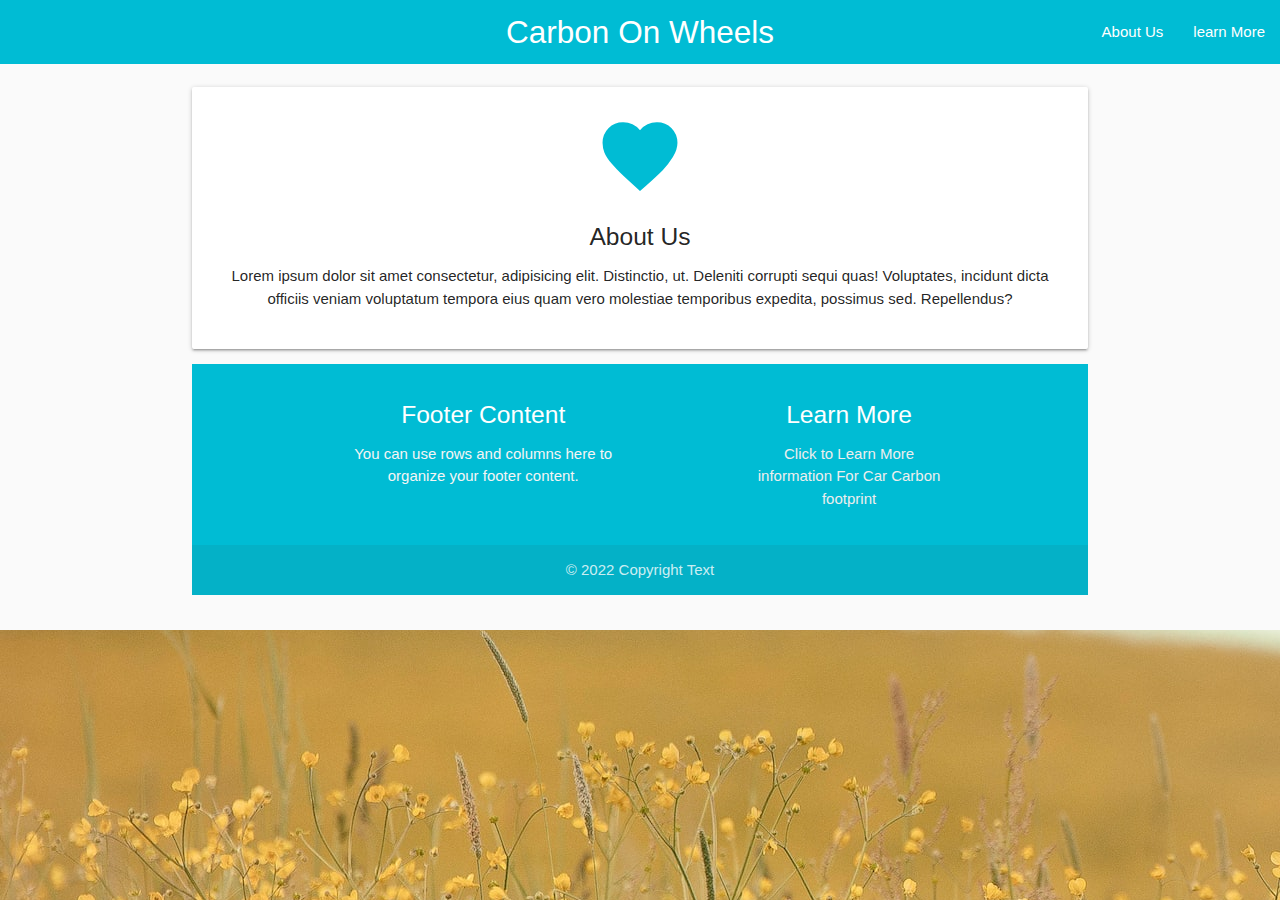
==== aboutus.html @ c2663a7e "aboutus.html" ====
<!DOCTYPE html>
<html lang="en">
<head>
    <meta charset="UTF-8">
    <meta http-equiv="X-UA-Compatible" content="IE=edge">
    <meta name="viewport" content="width=device-width, initial-scale=1.0">
    <title>carbon on the wheels</title>
    <link href="https://fonts.googleapis.com/icon?family=Material+Icons" rel="stylesheet">
    <link rel="stylesheet" href="https://cdnjs.cloudflare.com/ajax/libs/materialize/1.0.0/css/materialize.min.css">
    <link rel="stylesheet" href="assets/style.css">
</head>
<nav>
    <div class="nav-wrapper cyan">
      <a href="#!" class="brand-logo center">Carbon On Wheels</a>
      <ul class="right hide-on-med-and-down">
        <li><a href="index.html">About Us</a></li>
        <li><a href="index.html">learn More</a></li>
      </ul>
    </div>
  </nav>

  <section class="section section-icons grey lighten-5 center">
    <div class="container">
      <div class="row">
        <div class=".col.s12.m4">
          <div class="card-panel">
          <i class="material-icons large cyan-text">favorite</i>
          <h5>About Us</h5>
          <p>Lorem ipsum dolor sit amet consectetur, adipisicing elit. Distinctio, ut. Deleniti corrupti sequi quas! Voluptates, incidunt dicta officiis veniam voluptatum tempora eius quam vero molestiae temporibus expedita, possimus sed. Repellendus?</p>
          </div> 
        </div>
 
<footer class="page-footer cyan">
   <div class="container">
        <div class="row">
          <div class="col l6 s12">
                  <h5 class="white-text">Footer Content</h5>
                  <p class="grey-text text-lighten-4">You can use rows and columns here to organize your footer content.</p>
                </div>
                <div class="col l4 offset-l2 s12">
                  <h5 class="white-text">Learn More</h5>
                  <ul>
                   
                    <li><a class="grey-text text-lighten-3" href="https://www.epa.gov/greenvehicles/greenhouse-gas-emissions-typical-passenger-vehicle#:~:text=typical%20passenger%20vehicle%3F-,A%20typical%20passenger%20vehicle%20emits%20about%204.6%20metric%20tons%20of,8%2C887%20grams%20of%20CO2." target="_blank"> Click to Learn  More information For Car Carbon footprint </a></li>
                  </ul>
                </div>
              </div>
            </div>
            <div class="footer-copyright">
              <div class="container">
              © 2022 Copyright Text
              </div>
            </div>
          </footer>
---- assets/style.css ----
#nav-wrapper{
     font-size: 600px;
}

body {
    background-image: url(silvestri-matteo-6-C0VRsagUw-unsplash.jpg);
    background-color: #cccccc;
   }


header {
    font-size: xx-large;
}

#cssHook {
    font-size: 25px;
    font-weight: bolder;
    color: black;
}
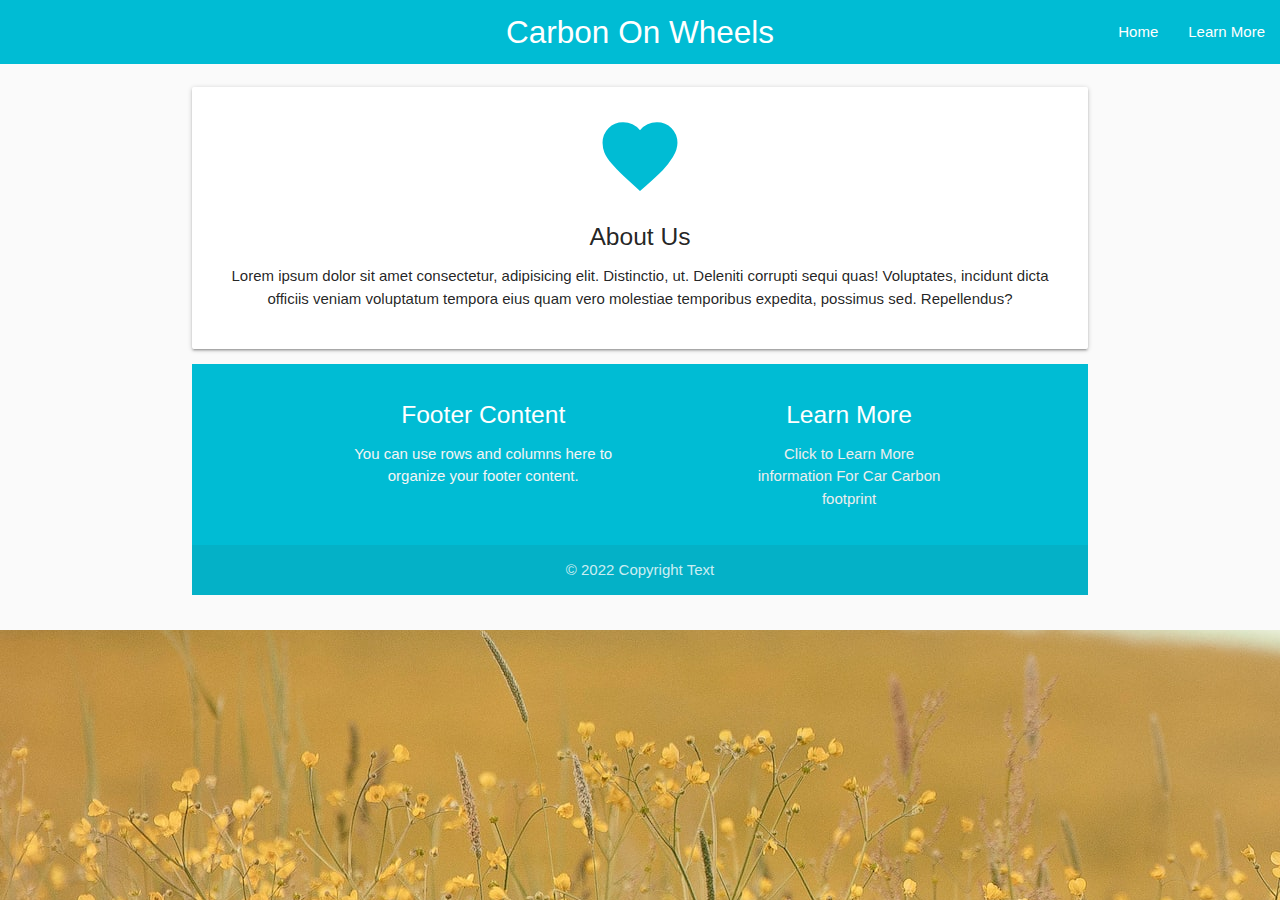
==== commit 2ce30659: "nav-bar-change" ====
--- a/aboutus.html
+++ b/aboutus.html
@@ -13,8 +13,8 @@
     <div class="nav-wrapper cyan">
       <a href="#!" class="brand-logo center">Carbon On Wheels</a>
       <ul class="right hide-on-med-and-down">
-        <li><a href="index.html">About Us</a></li>
-        <li><a href="index.html">learn More</a></li>
+        <li><a href="index.html">Home</a></li>
+        <li><a href="https://www.capitalone.com/cars/learn/finding-the-right-car/the-most-environmentally-efficient-nonhybridcars-you-can-buy-today/1051" target="_blank">Learn More</a></li>
       </ul>
     </div>
   </nav>
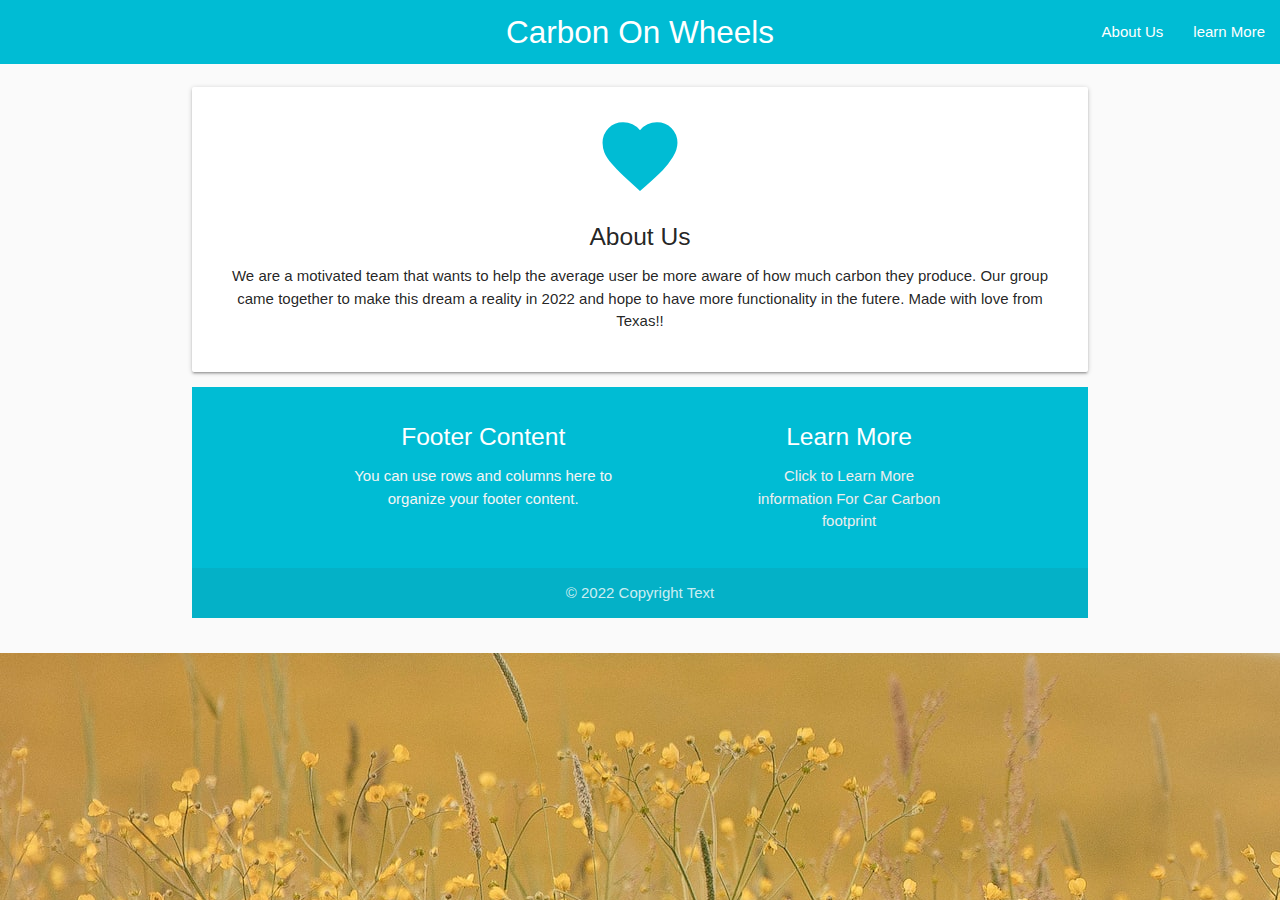
==== commit d27919cb: "added all filler text" ====
--- a/aboutus.html
+++ b/aboutus.html
@@ -13,8 +13,8 @@
     <div class="nav-wrapper cyan">
       <a href="#!" class="brand-logo center">Carbon On Wheels</a>
       <ul class="right hide-on-med-and-down">
-        <li><a href="index.html">Home</a></li>
-        <li><a href="https://www.capitalone.com/cars/learn/finding-the-right-car/the-most-environmentally-efficient-nonhybridcars-you-can-buy-today/1051" target="_blank">Learn More</a></li>
+        <li><a href="index.html">About Us</a></li>
+        <li><a href="https://www.capitalone.com/cars/learn/finding-the-right-car/the-most-environmentally-efficient-nonhybridcars-you-can-buy-today/1051" target="_blank">learn More</a></li>
       </ul>
     </div>
   </nav>
@@ -26,7 +26,7 @@
           <div class="card-panel">
           <i class="material-icons large cyan-text">favorite</i>
           <h5>About Us</h5>
-          <p>Lorem ipsum dolor sit amet consectetur, adipisicing elit. Distinctio, ut. Deleniti corrupti sequi quas! Voluptates, incidunt dicta officiis veniam voluptatum tempora eius quam vero molestiae temporibus expedita, possimus sed. Repellendus?</p>
+          <p> We are a motivated team that wants to help the average user be more aware of how much carbon they produce.  Our group came together to make this dream a reality in 2022 and hope to have more functionality in the futere. Made with love from Texas!! </p>
           </div> 
         </div>
  
--- a/assets/style.css
+++ b/assets/style.css
@@ -16,4 +16,7 @@
     font-size: 25px;
     font-weight: bolder;
     color: black;
-}+}
+
+
+
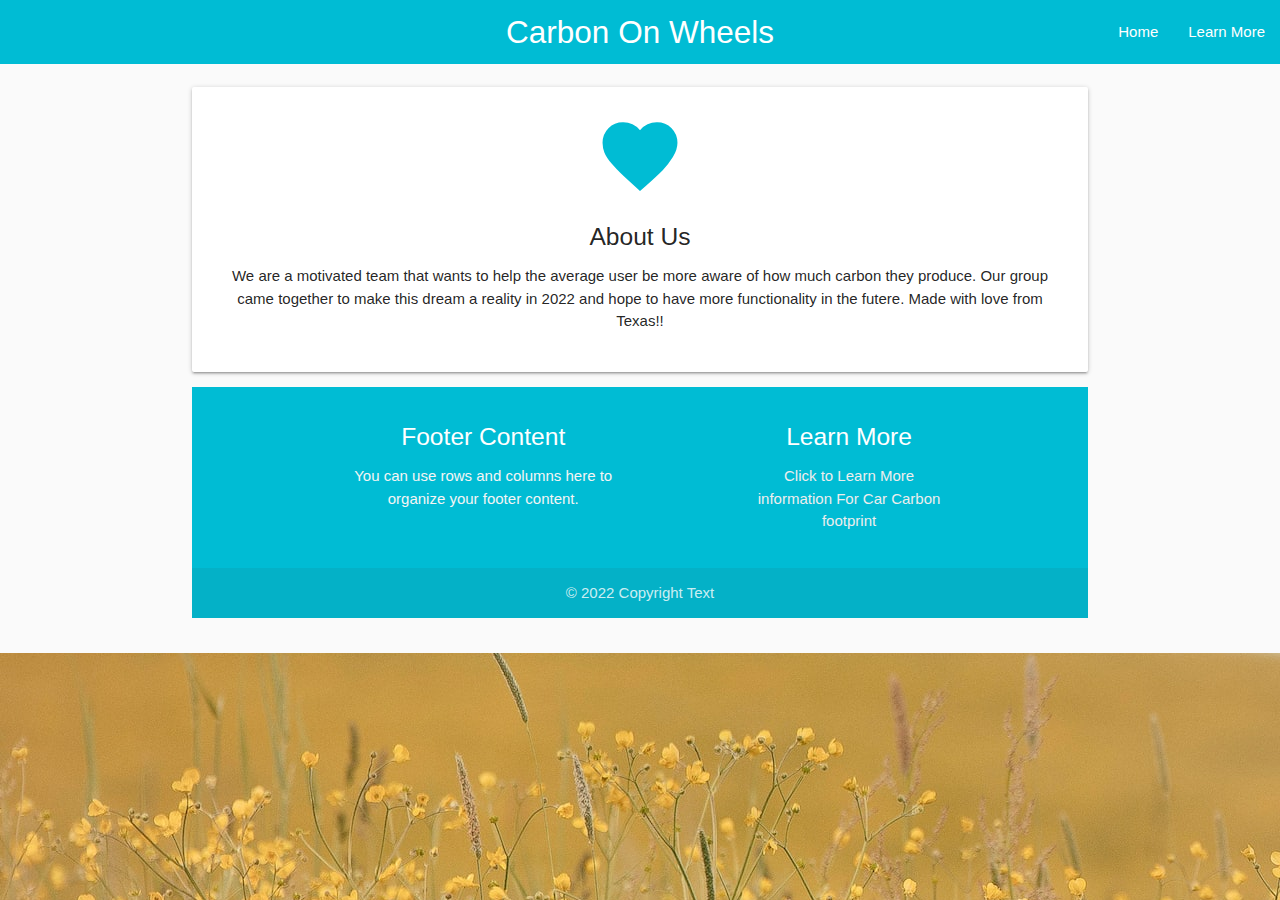
==== commit 94c0ac8b: "Merge branch 'main' of github.com:capriciouscalzone/Carbon_Footprint_Project_1" ====
--- a/aboutus.html
+++ b/aboutus.html
@@ -13,8 +13,8 @@
     <div class="nav-wrapper cyan">
       <a href="#!" class="brand-logo center">Carbon On Wheels</a>
       <ul class="right hide-on-med-and-down">
-        <li><a href="index.html">About Us</a></li>
-        <li><a href="https://www.capitalone.com/cars/learn/finding-the-right-car/the-most-environmentally-efficient-nonhybridcars-you-can-buy-today/1051" target="_blank">learn More</a></li>
+        <li><a href="index.html">Home</a></li>
+        <li><a href="https://www.capitalone.com/cars/learn/finding-the-right-car/the-most-environmentally-efficient-nonhybridcars-you-can-buy-today/1051" target="_blank">Learn More</a></li>
       </ul>
     </div>
   </nav>
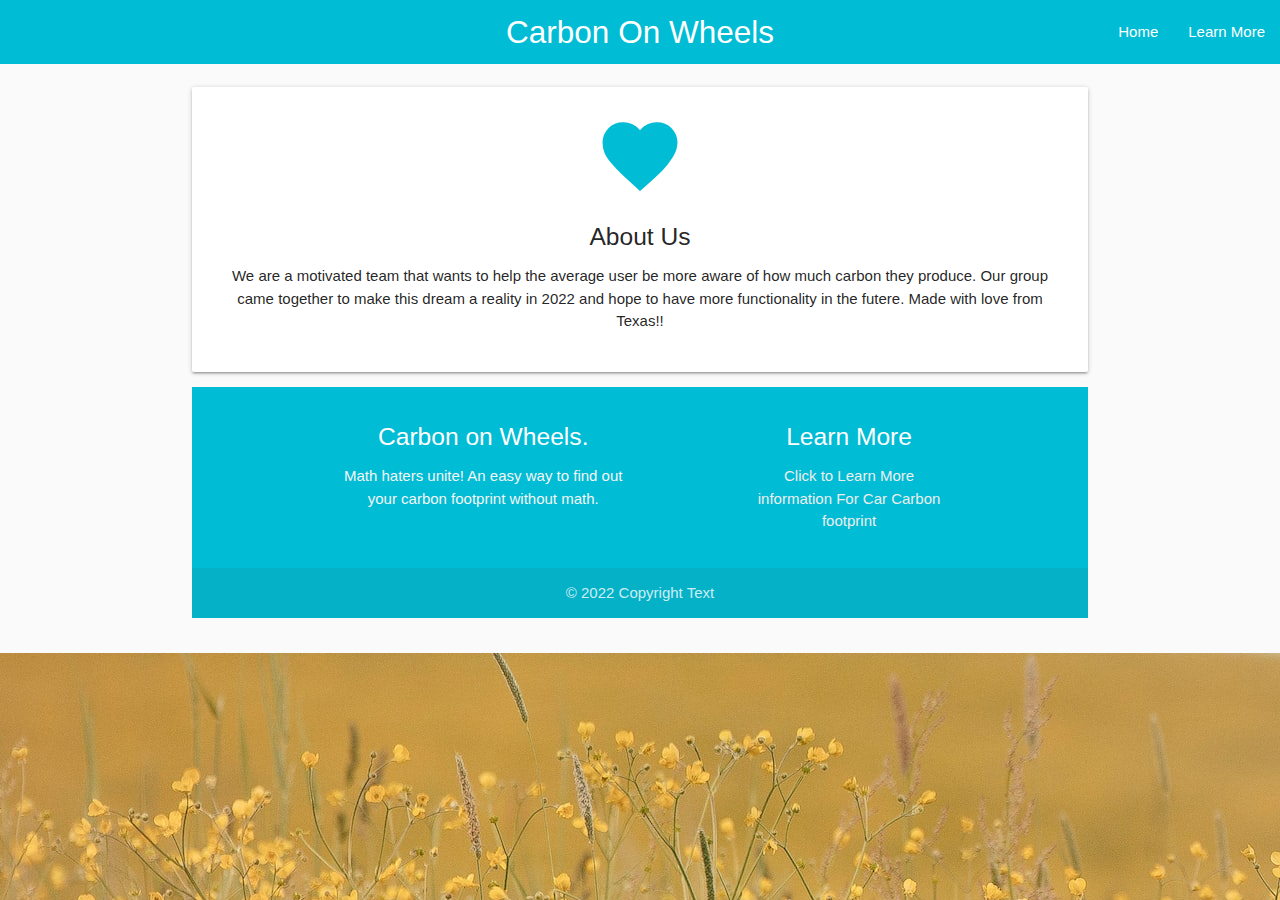
==== commit 23967221: "changed footer text" ====
--- a/aboutus.html
+++ b/aboutus.html
@@ -34,8 +34,8 @@
    <div class="container">
         <div class="row">
           <div class="col l6 s12">
-                  <h5 class="white-text">Footer Content</h5>
-                  <p class="grey-text text-lighten-4">You can use rows and columns here to organize your footer content.</p>
+                  <h5 class="white-text">Carbon on Wheels.</h5>
+                  <p class="grey-text text-lighten-4">Math haters unite! An easy way to find out your carbon footprint without math.</p>
                 </div>
                 <div class="col l4 offset-l2 s12">
                   <h5 class="white-text">Learn More</h5>
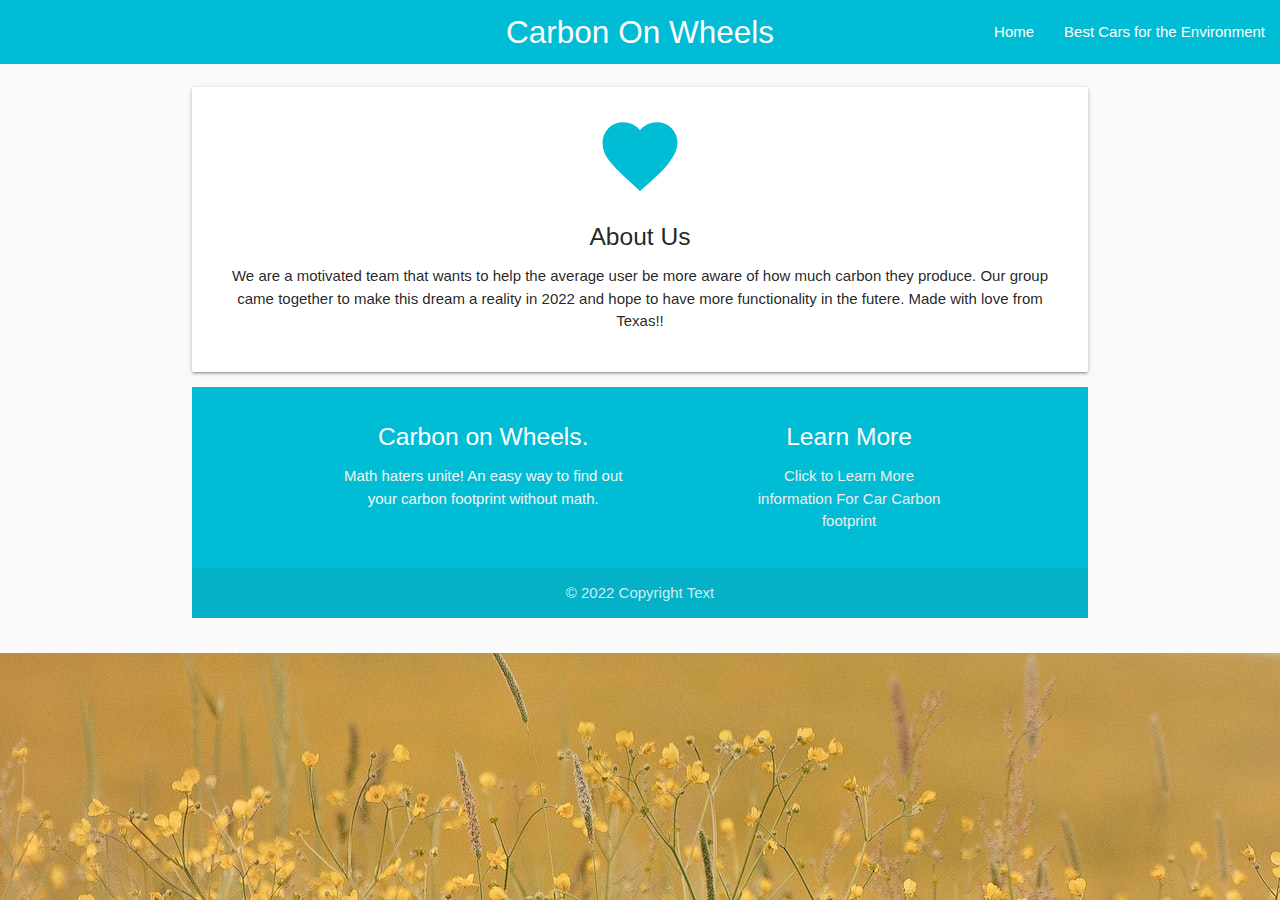
==== commit 1ed38cb3: "fixed best car link" ====
--- a/aboutus.html
+++ b/aboutus.html
@@ -14,7 +14,7 @@
       <a href="#!" class="brand-logo center">Carbon On Wheels</a>
       <ul class="right hide-on-med-and-down">
         <li><a href="index.html">Home</a></li>
-        <li><a href="https://www.capitalone.com/cars/learn/finding-the-right-car/the-most-environmentally-efficient-nonhybridcars-you-can-buy-today/1051" target="_blank">Learn More</a></li>
+        <li><a href="https://www.capitalone.com/cars/learn/finding-the-right-car/the-most-environmentally-efficient-nonhybridcars-you-can-buy-today/1051" target="_blank">Best Cars for the Environment</a></li>
       </ul>
     </div>
   </nav>
